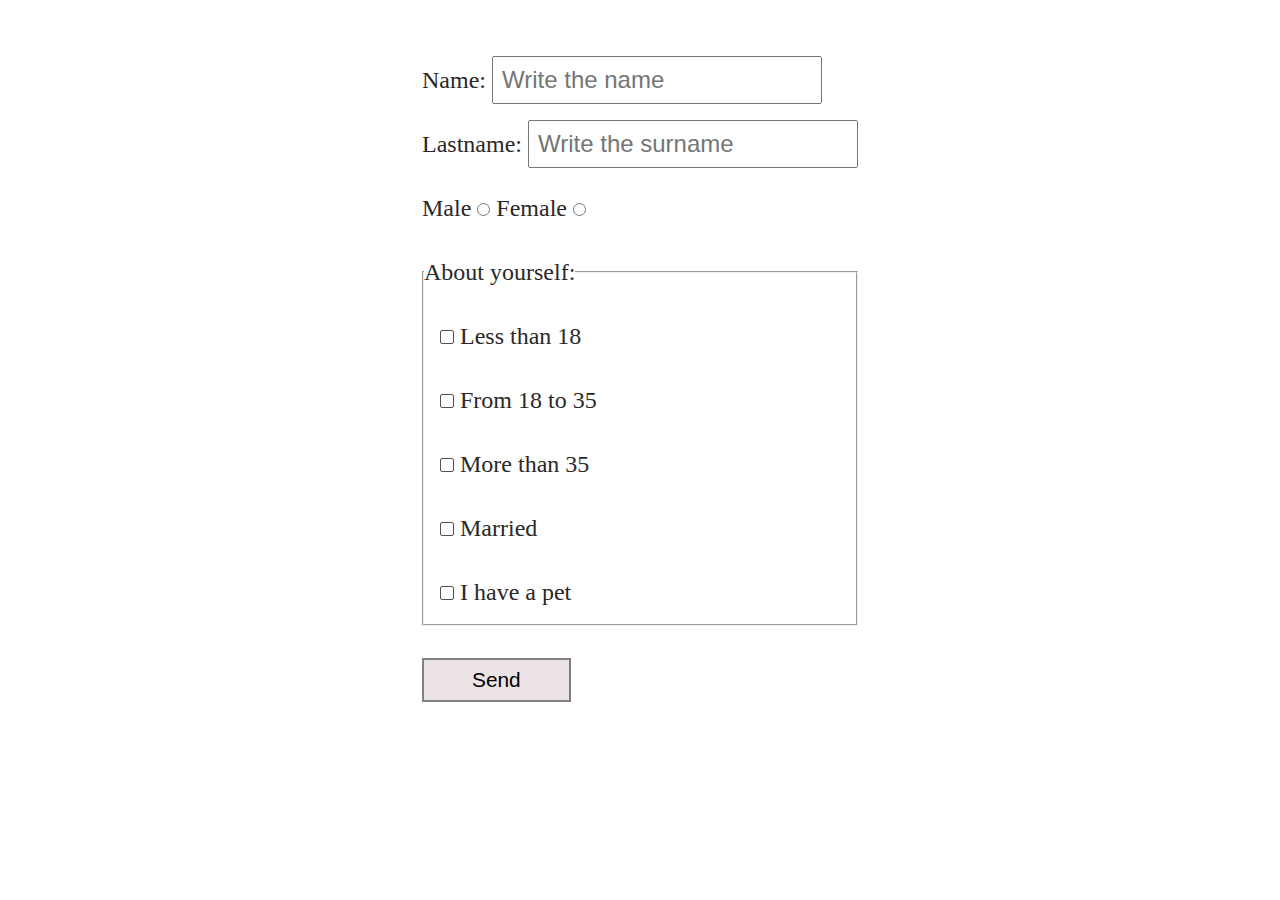
==== form/index.html @ db6336d8 "Make form" ====
<!DOCTYPE html>
<html lang="en">
<head>
    <meta charset="UTF-8">
    <meta content="width=device-width, initial-scale=1.0" name="viewport">
    <meta content="ie=edge" http-equiv="X-UA-Compatible">
    <link href="https://fonts.googleapis.com/css2?family=M+PLUS+1p&display=swap" rel="stylesheet">
    <link href="style.css" rel="stylesheet">
    <title>Form</title>
</head>
<body>
<form class="form">
    <div class="form-container">
        <div class="form-block">
            <label for="name">Name:</label>
            <input id="name" placeholder="Write the name" required type="text">
        </div>
        <div class="form-block">
            <label for="lastname">Lastname:</label>
            <input id="lastname" placeholder="Write the surname" required type="text">
        </div>
        <div class="form-block">
            <label for="male">Male</label>
            <input id="male" name="sex" type="radio">
            <label for="female">Female</label>
            <input id="female" name="sex" type="radio">
        </div>

        <fieldset>
            <legend>About yourself:</legend>
            <div class="about">

                    <div class="about-block">
                        <input id="lesseighteen" name="age" required type="radio" value="less than 18" checked>
                        <label for="lesseighteen">Less than 18</label>
                    </div>
                    <div class="about-block">
                        <input id="eighteen" name="age" required type="radio" value="from 18 to 35">
                        <label for="eighteen">From 18 to 35</label>
                    </div>
                    <div class="about-block">
                        <input id="morethirtyfive" name="age" required type="radio" value="more than 35">
                        <label for="morethirtyfive">More than 35</label>
                    </div>


                <div class="about-block">
                    <input id="marital-status" name="marital-status" required type="checkbox" value="married" checked>
                    <label for="marital-status">Married</label>
                </div>


                <div class="about-block">
                    <input id="pets" name="pets" type="checkbox" value="I have a pet" checked>
                    <label for="pets">I have a pet</label>
                </div>

            </div>

        </fieldset>

        <button class="send" type="submit">Send</button>

    </div>
</form>
</body>
</html>
---- form/style.css ----
* {
    margin: 0;
    padding: 0;
    box-sizing: border-box;
}

body {
    font-size: 1.5rem;
    line-height: 4rem;
    color: #2a2828;
}

.form {
    display: flex;
    flex-direction: column;
    align-items: center;
    justify-content: center;
    margin: 3rem;
}

.form-container {
    display: flex;
    flex-direction: column;
    max-width: 50%;
    justify-content: center;
    text-align: left;
}

input {
    padding: 0.5rem;
    font-size: 1.5rem;
}

.about {
    display: flex;
    flex-direction: column;
    padding-left: 1rem;
}

 .about-block {
    position: relative;

}

 .about-block input {
    display: none;
    position: absolute;
}
 .about-block label {
    padding-left: 20px;
}

 .about-block label::before {
    content: "";
    display: block;
    border: 1px solid #554f4f;
    width: 12px;
    height: 12px;
    border-radius: 2px;
    position: absolute;
    top: 1.6rem;
    left: 0;
}
 .about-block label::after {
    content: "";
    width: 12px;
    height: 12px;
    margin-top: 3px;
    margin-left: 1px;
    background: url("img/check.png") no-repeat center center/cover;
    background-size: 12px 12px;
    border-radius: 2px;
    position: absolute;
    top: 1.5rem;
    left: 0;
    display: none;
}
 .about-block:hover label::after {
    display: block;
}


.send {
    margin-top: 2rem;
    width: max-content;
    font-size: 1.3rem;
    padding: 0.5rem 3rem;
    background: #ebe3e3;
    border: 2px solid grey;
}
.send:hover {
    background: #bab9b9;
}
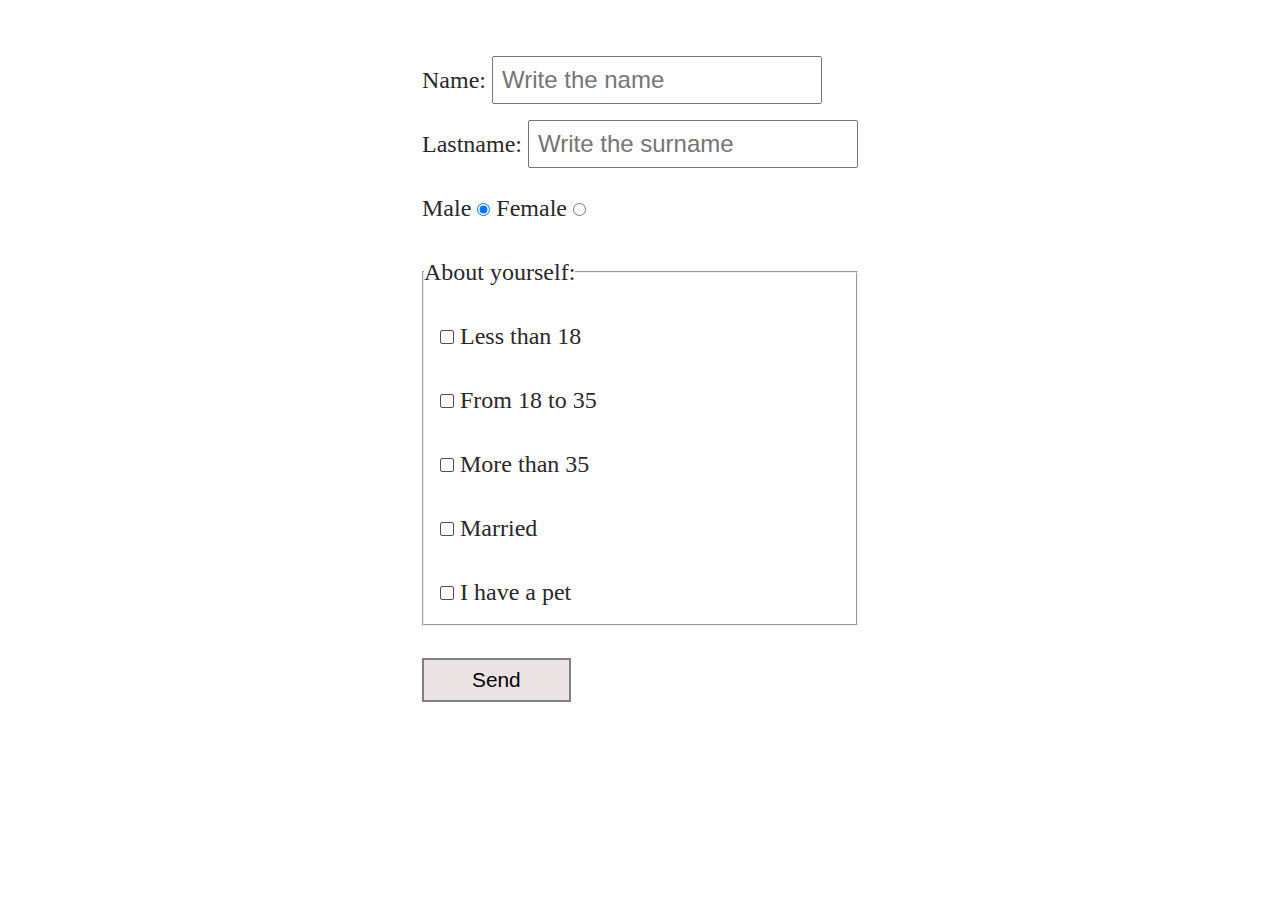
==== commit c8ae5424: "Add "checked" to "sex" radio" ====
--- a/form/index.html
+++ b/form/index.html
@@ -21,7 +21,7 @@
         </div>
         <div class="form-block">
             <label for="male">Male</label>
-            <input id="male" name="sex" type="radio">
+            <input id="male" name="sex" type="radio" checked>
             <label for="female">Female</label>
             <input id="female" name="sex" type="radio">
         </div>
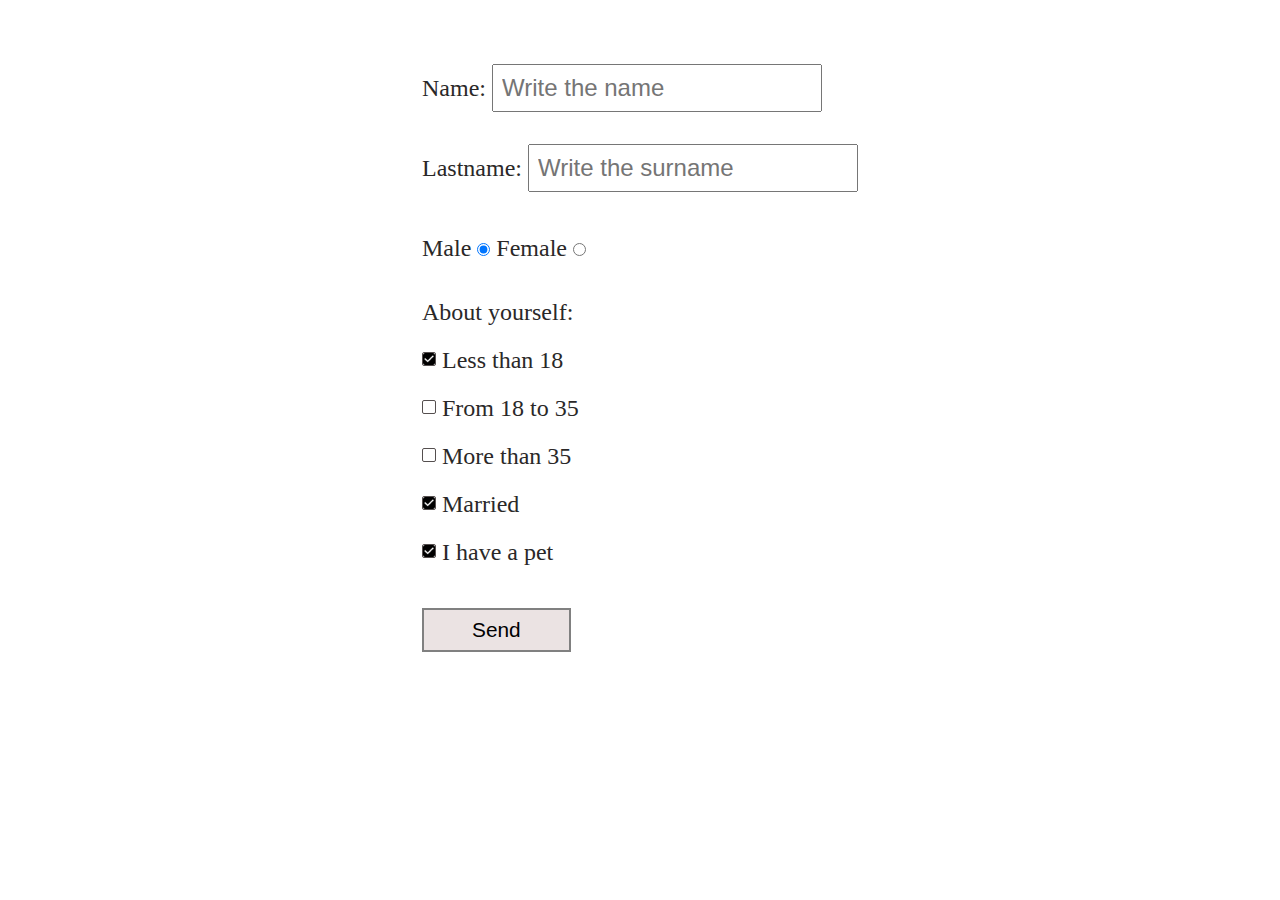
==== commit 7bdf197c: "Make the same styles for "about you" radio and checkbox elements" ====
--- a/form/index.html
+++ b/form/index.html
@@ -21,46 +21,34 @@
         </div>
         <div class="form-block">
             <label for="male">Male</label>
-            <input id="male" name="sex" type="radio" checked>
+            <input checked id="male" name="sex" type="radio">
             <label for="female">Female</label>
             <input id="female" name="sex" type="radio">
         </div>
-
-        <fieldset>
-            <legend>About yourself:</legend>
-            <div class="about">
-
-                    <div class="about-block">
-                        <input id="lesseighteen" name="age" required type="radio" value="less than 18" checked>
-                        <label for="lesseighteen">Less than 18</label>
-                    </div>
-                    <div class="about-block">
-                        <input id="eighteen" name="age" required type="radio" value="from 18 to 35">
-                        <label for="eighteen">From 18 to 35</label>
-                    </div>
-                    <div class="about-block">
-                        <input id="morethirtyfive" name="age" required type="radio" value="more than 35">
-                        <label for="morethirtyfive">More than 35</label>
-                    </div>
-
-
-                <div class="about-block">
-                    <input id="marital-status" name="marital-status" required type="checkbox" value="married" checked>
-                    <label for="marital-status">Married</label>
-                </div>
-
-
-                <div class="about-block">
-                    <input id="pets" name="pets" type="checkbox" value="I have a pet" checked>
-                    <label for="pets">I have a pet</label>
-                </div>
-
+        <p>About yourself:</p>
+        <div class="about">
+            <div>
+                <input class="hide" checked id="less" name="age" type="radio" value="less than 18">
+                <label class="about-block" for="less"> Less than 18</label>
             </div>
-
-        </fieldset>
-
+            <div>
+                <input class="hide" id="from" name="age" type="radio" value="from 18 to 35">
+                <label class="about-block" for="from"> From 18 to 35</label>
+            </div>
+            <div>
+                <input class="hide" id="more" name="age" type="radio" value="more than 35">
+                <label class="about-block" for="more"> More than 35</label>
+            </div>
+            <div>
+                <input class="hide" checked id="marital-status" name="marital-status" type="checkbox" value="married">
+                <label class="about-block" for="marital-status"> Married</label>
+            </div>
+            <div>
+                <input class="hide" checked id="pets" name="pets" type="checkbox" value="I have a pet">
+                <label class="about-block" for="pets"> I have a pet</label>
+            </div>
+        </div>
         <button class="send" type="submit">Send</button>
-
     </div>
 </form>
 </body>
--- a/form/style.css
+++ b/form/style.css
@@ -6,7 +6,7 @@
 
 body {
     font-size: 1.5rem;
-    line-height: 4rem;
+    line-height: 3rem;
     color: #2a2828;
 }
 
@@ -25,6 +25,9 @@
     justify-content: center;
     text-align: left;
 }
+.form-block {
+    margin: 1rem 0;
+}
 
 input {
     padding: 0.5rem;
@@ -34,23 +37,18 @@
 .about {
     display: flex;
     flex-direction: column;
-    padding-left: 1rem;
 }
 
  .about-block {
     position: relative;
-
+     padding-left: 20px;
 }
 
- .about-block input {
+.hide {
     display: none;
-    position: absolute;
-}
- .about-block label {
-    padding-left: 20px;
 }
 
- .about-block label::before {
+ .about-block::before {
     content: "";
     display: block;
     border: 1px solid #554f4f;
@@ -58,27 +56,27 @@
     height: 12px;
     border-radius: 2px;
     position: absolute;
-    top: 1.6rem;
-    left: 0;
-}
- .about-block label::after {
-    content: "";
-    width: 12px;
-    height: 12px;
-    margin-top: 3px;
-    margin-left: 1px;
-    background: url("img/check.png") no-repeat center center/cover;
-    background-size: 12px 12px;
-    border-radius: 2px;
-    position: absolute;
-    top: 1.5rem;
-    left: 0;
-    display: none;
-}
- .about-block:hover label::after {
-    display: block;
+     top: 0.3rem;
+     left: 0;
 }
 
+.about-block::after {
+   content: "";
+   width: 12px;
+   height: 12px;
+   margin-top: 3px;
+   margin-left: 1px;
+   background: url("img/check.png") no-repeat center center/cover;
+   background-size: 12px 12px;
+   border-radius: 2px;
+   position: absolute;
+   top: 0.2rem;
+   left: 0;
+   display: none;
+}
+.hide:checked + .about-block::after  {
+   display: block;
+}
 
 .send {
     margin-top: 2rem;
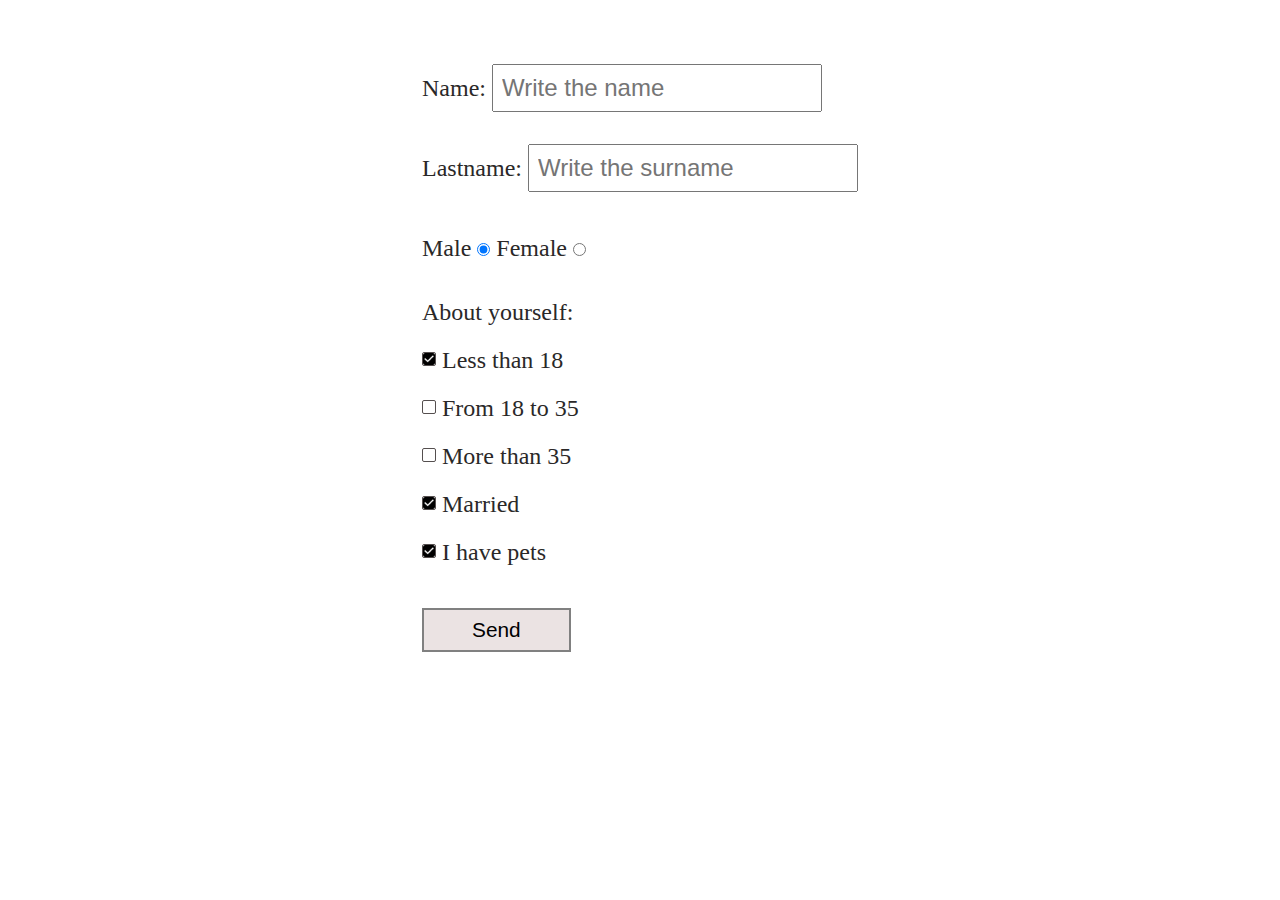
==== commit 52c2f21b: "Remove div tags from "about yourself" in "about" class elements" ====
--- a/form/index.html
+++ b/form/index.html
@@ -27,26 +27,25 @@
         </div>
         <p>About yourself:</p>
         <div class="about">
-            <div>
-                <input class="hide" checked id="less" name="age" type="radio" value="less than 18">
-                <label class="about-block" for="less"> Less than 18</label>
-            </div>
-            <div>
-                <input class="hide" id="from" name="age" type="radio" value="from 18 to 35">
-                <label class="about-block" for="from"> From 18 to 35</label>
-            </div>
-            <div>
-                <input class="hide" id="more" name="age" type="radio" value="more than 35">
-                <label class="about-block" for="more"> More than 35</label>
-            </div>
-            <div>
-                <input class="hide" checked id="marital-status" name="marital-status" type="checkbox" value="married">
-                <label class="about-block" for="marital-status"> Married</label>
-            </div>
-            <div>
-                <input class="hide" checked id="pets" name="pets" type="checkbox" value="I have a pet">
-                <label class="about-block" for="pets"> I have a pet</label>
-            </div>
+
+            <input checked class="hide" id="less" name="age" type="radio" value="less than 18">
+            <label class="about-block" for="less"> Less than 18</label>
+
+
+            <input class="hide" id="from" name="age" type="radio" value="from 18 to 35">
+            <label class="about-block" for="from"> From 18 to 35</label>
+
+
+            <input class="hide" id="more" name="age" type="radio" value="more than 35">
+            <label class="about-block" for="more"> More than 35</label>
+
+
+            <input checked class="hide" id="marital-status" name="marital-status" type="checkbox" value="married">
+            <label class="about-block" for="marital-status"> Married</label>
+
+
+            <input checked class="hide" id="pets" name="pets" type="checkbox" value="I have a pet">
+            <label class="about-block" for="pets"> I have pets</label>
         </div>
         <button class="send" type="submit">Send</button>
     </div>
--- a/form/style.css
+++ b/form/style.css
@@ -56,7 +56,7 @@
     height: 12px;
     border-radius: 2px;
     position: absolute;
-     top: 0.3rem;
+     top: 1rem;
      left: 0;
 }
 
@@ -70,7 +70,7 @@
    background-size: 12px 12px;
    border-radius: 2px;
    position: absolute;
-   top: 0.2rem;
+   top: 0.9rem;
    left: 0;
    display: none;
 }
